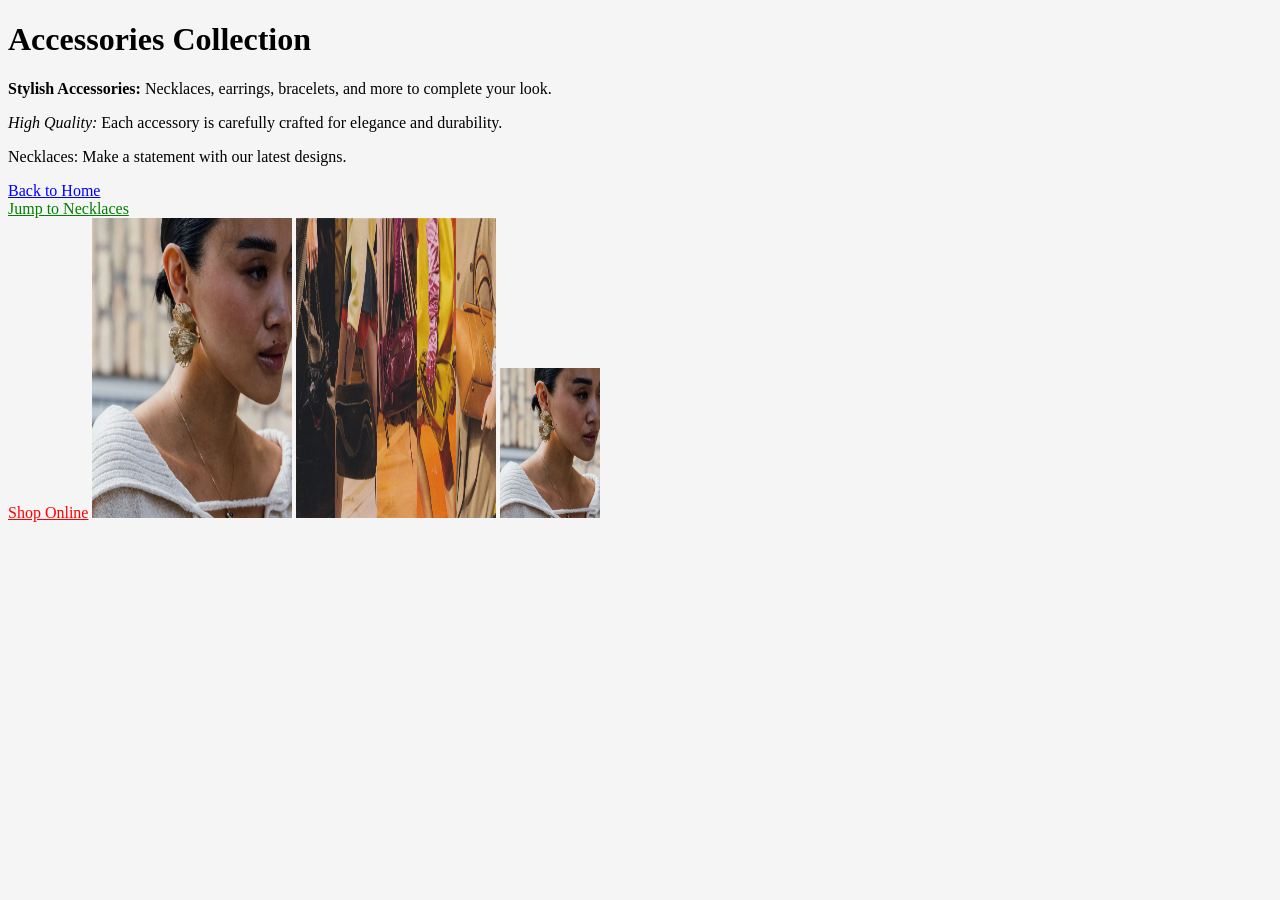
==== accessories.html @ f2ab7dbd "changes" ====
<!doctype html>
<html lang="en">
  <head>
    <meta charset="UTF-8" />
    <meta name="author" content="Diana Oleynikova" />
    <title>Accessories - Fashion Catalog</title>
  </head>
  <body bgcolor="#f5f5f5">
    <h1>Accessories Collection</h1>

    <p>
      <b>Stylish Accessories:</b> Necklaces, earrings, bracelets, and more to
      complete your look.
    </p>
    <p>
      <i>High Quality:</i> Each accessory is carefully crafted for elegance and
      durability.
    </p>
    <p id="necklaces">Necklaces: Make a statement with our latest designs.</p>

    <a href="index.html" style="color: blue">Back to Home</a><br />
    <a href="#necklaces" style="color: green">Jump to Necklaces</a><br />
    <a href="https://www.etsy.com/c/jewelry" target="_blank" style="color: red"
      >Shop Online</a
    >

    <!-- Example images -->
    <img src="images/earrings.webp" width="200" height="300" />
    <img src="images/bags.webp" width="200" height="300" />
    <a href="images/earrings.webp" target="_blank"
      ><img src="images/earrings.webp" width="100" height="150"
    /></a>
  </body>
</html>
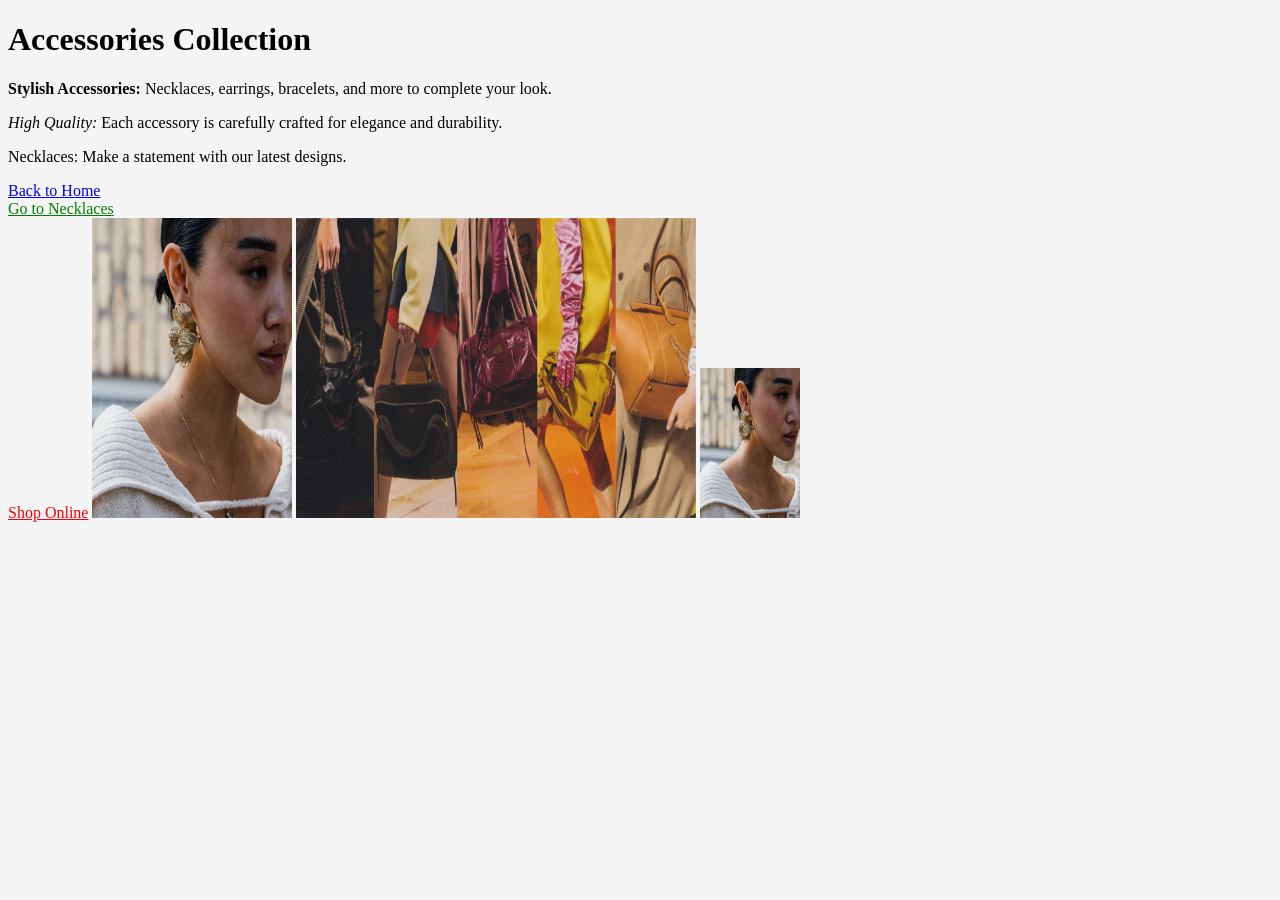
==== commit 0a19a778: "updates" ====
--- a/accessories.html
+++ b/accessories.html
@@ -19,14 +19,14 @@
     <p id="necklaces">Necklaces: Make a statement with our latest designs.</p>
 
     <a href="index.html" style="color: blue">Back to Home</a><br />
-    <a href="#necklaces" style="color: green">Jump to Necklaces</a><br />
+    <a href="#necklaces" style="color: green">Go to Necklaces</a><br />
     <a href="https://www.etsy.com/c/jewelry" target="_blank" style="color: red"
       >Shop Online</a
     >
 
     <!-- Example images -->
     <img src="images/earrings.webp" width="200" height="300" />
-    <img src="images/bags.webp" width="200" height="300" />
+    <img src="images/bags.webp" width="400" height="300" />
     <a href="images/earrings.webp" target="_blank"
       ><img src="images/earrings.webp" width="100" height="150"
     /></a>
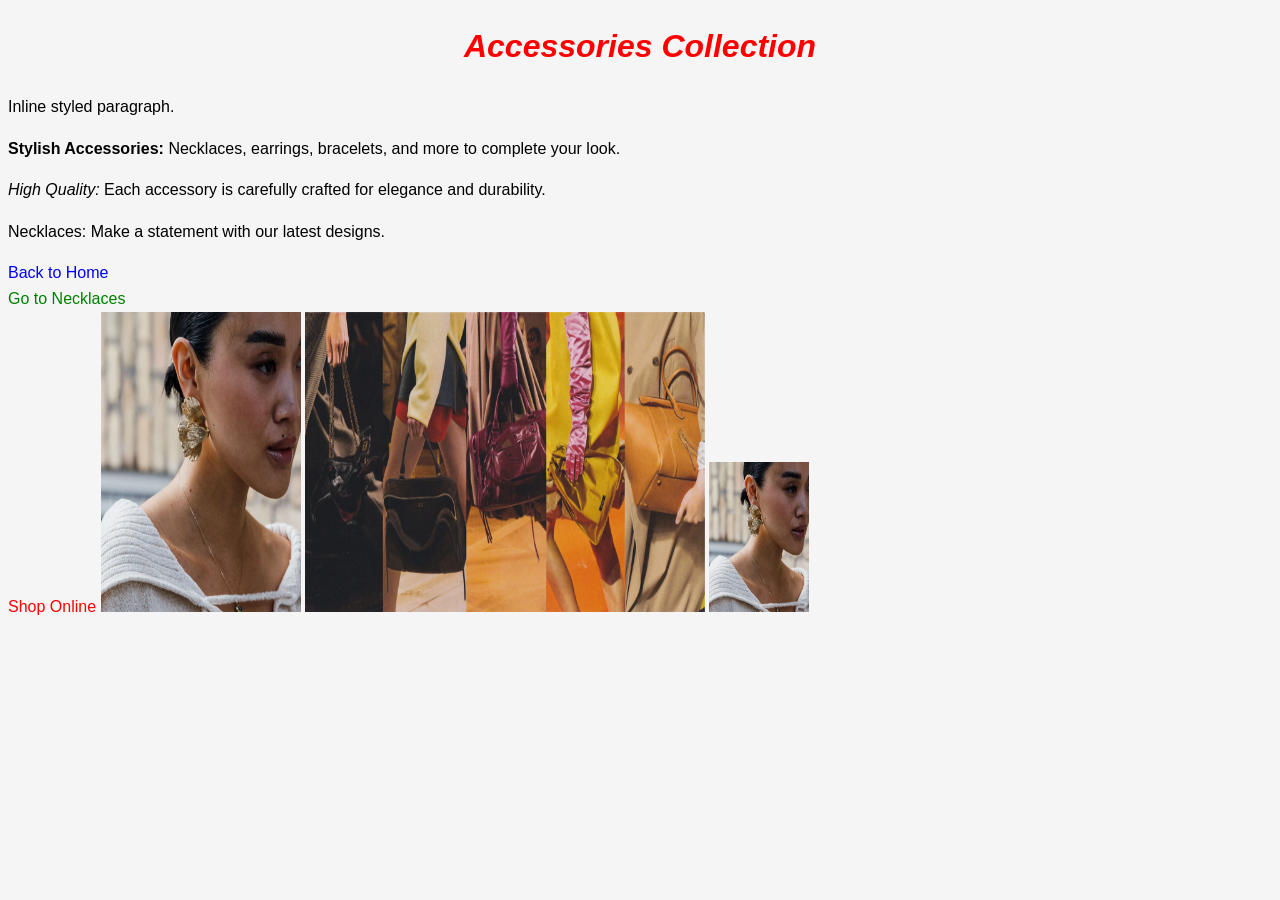
==== commit 0a276ee6: "lab3" ====
--- a/accessories.html
+++ b/accessories.html
@@ -3,11 +3,18 @@
   <head>
     <meta charset="UTF-8" />
     <meta name="author" content="Diana Oleynikova" />
+    <link rel="stylesheet" href="styles.css" />
+    <style>
+      a {
+        color: green;
+      }
+    </style>
     <title>Accessories - Fashion Catalog</title>
   </head>
   <body bgcolor="#f5f5f5">
-    <h1>Accessories Collection</h1>
+    <h1 class="highlight">Accessories Collection</h1>
 
+    <p style="color: orange">Inline styled paragraph.</p>
     <p>
       <b>Stylish Accessories:</b> Necklaces, earrings, bracelets, and more to
       complete your look.
--- a/styles.css
+++ b/styles.css
@@ -0,0 +1,65 @@
+body {
+  background-color: #f5f5f5;
+  font-family: Arial;
+  font-size: 16px;
+  line-height: 1.6;
+  color: #333;
+}
+
+h1,
+h2,
+h3 {
+  text-align: center;
+  color: darkblue;
+}
+
+a {
+  color: blue;
+  text-decoration: none;
+}
+
+.highlight {
+  color: red;
+  font-style: italic;
+}
+
+#main-title {
+  font-size: 32px;
+}
+
+ul {
+  list-style-type: square;
+  color: green;
+}
+
+ol {
+  list-style-type: upper-roman;
+  color: purple;
+}
+
+dl {
+  background-color: #eee;
+  padding: 10px;
+}
+
+table {
+  border-collapse: collapse;
+  width: 80%;
+  margin: 20px auto;
+}
+
+th {
+  background-color: gray;
+  color: white;
+  padding: 10px;
+}
+
+td {
+  border: 1px solid black;
+  padding: 8px;
+  text-align: center;
+}
+
+p {
+  color: black !important;
+}
